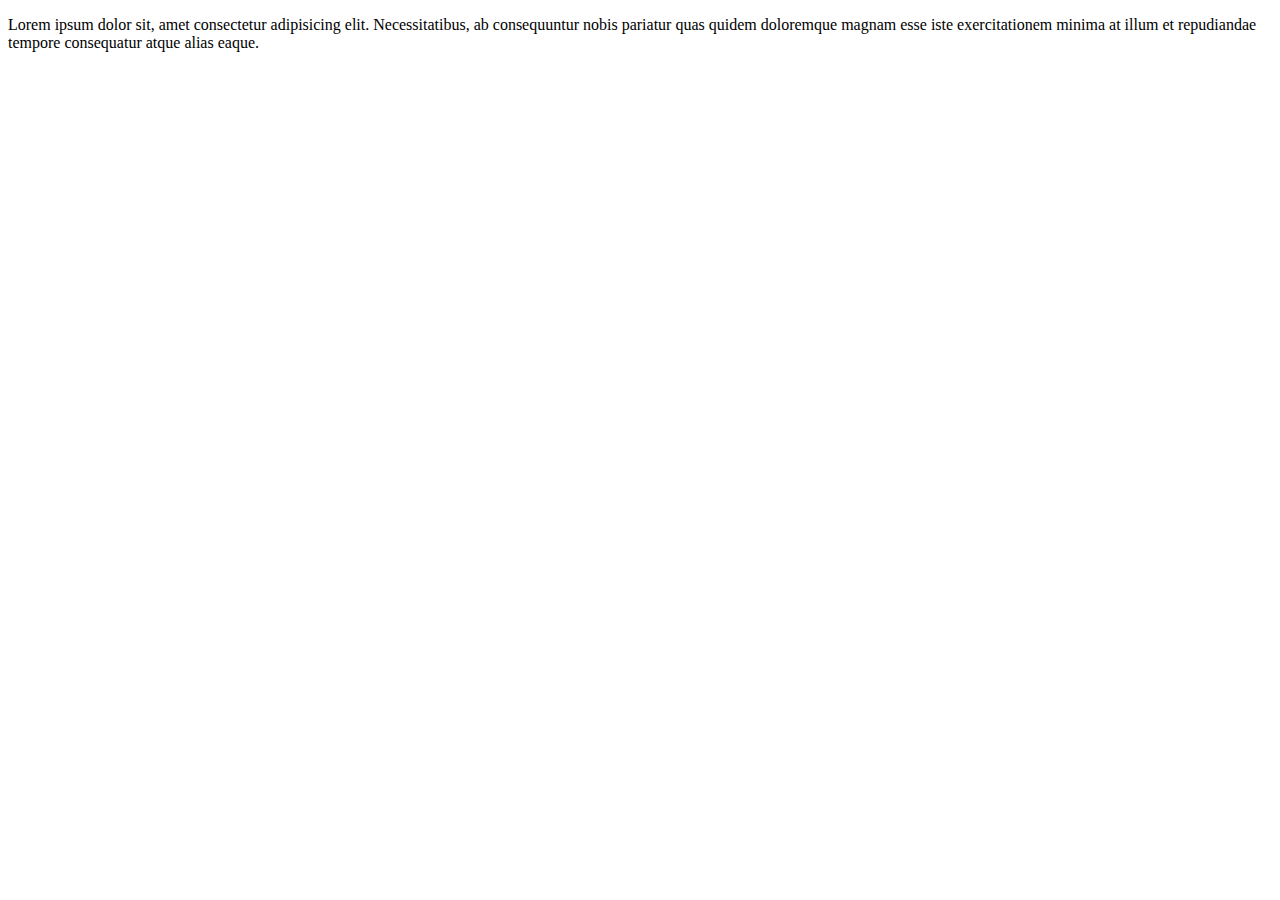
==== index.html @ 3bd2d1f2 "index" ====
<!DOCTYPE html>
<html lang="en">
<head>
    <meta charset="UTF-8">
    <meta name="viewport" content="width=device-width, initial-scale=1.0">
    <title>Document</title>
</head>
<body>
    <p>Lorem ipsum dolor sit, amet consectetur adipisicing elit. Necessitatibus, ab consequuntur nobis pariatur quas quidem doloremque magnam esse iste exercitationem minima at illum et repudiandae tempore consequatur atque alias eaque.</p>
</body>
</html>
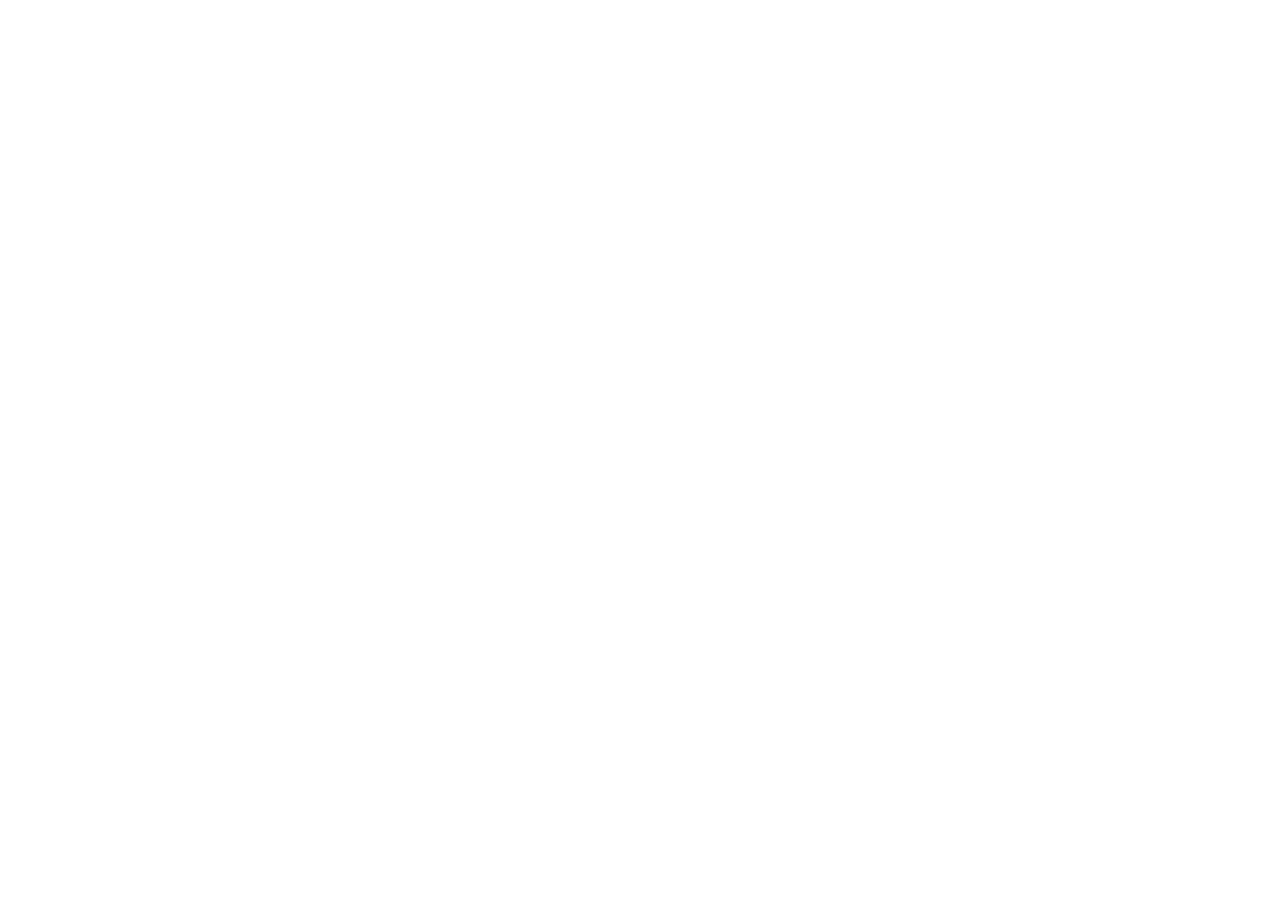
==== commit 71da85de: "form" ====
--- a/index.html
+++ b/index.html
@@ -6,6 +6,6 @@
     <title>Document</title>
 </head>
 <body>
-    <p>Lorem ipsum dolor sit, amet consectetur adipisicing elit. Necessitatibus, ab consequuntur nobis pariatur quas quidem doloremque magnam esse iste exercitationem minima at illum et repudiandae tempore consequatur atque alias eaque.</p>
+    <!-- <p>Lorem ipsum dolor sit, amet consectetur adipisicing elit. Necessitatibus, ab consequuntur nobis pariatur quas quidem doloremque magnam esse iste exercitationem minima at illum et repudiandae tempore consequatur atque alias eaque.</p> -->
 </body>
 </html>